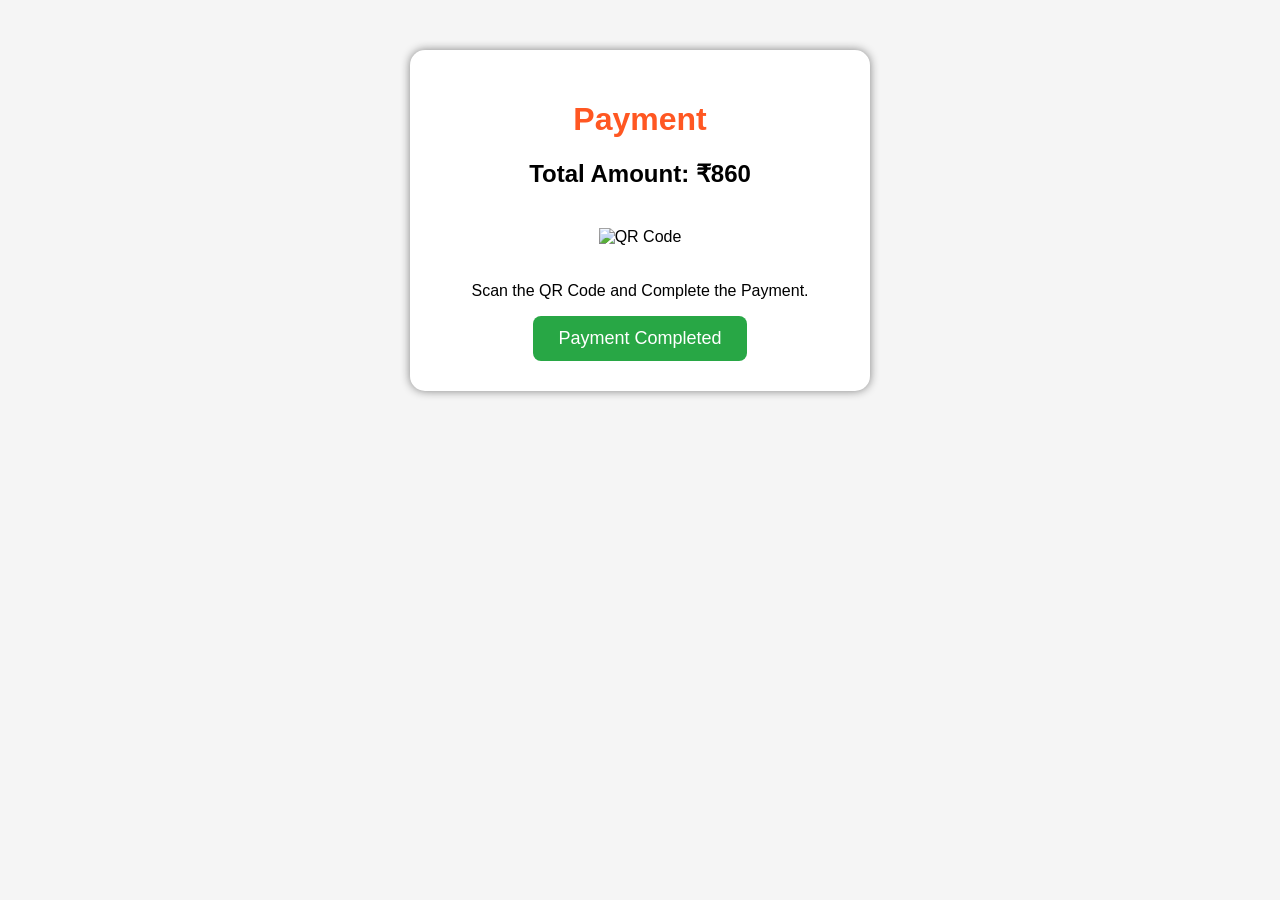
==== payment.html @ cf723bab "Add files via upload" ====
<!DOCTYPE html>
<html lang="en">
<head>
<meta charset="UTF-8">
<meta name="viewport" content="width=device-width, initial-scale=1.0">
<title>Payment</title>

<link rel="stylesheet" href="style.css">

<style>

body{
background:#f5f5f5;
font-family:Arial,sans-serif;
}

.container{
width:400px;
margin:50px auto;
background:white;
padding:30px;
border-radius:15px;
box-shadow:0 0 10px gray;
text-align:center;
}

img{
width:220px;
height:220px;
margin:20px 0;
}

h1{
color:#ff5722;
}

button{
padding:12px 25px;
background:#28a745;
color:white;
border:none;
border-radius:8px;
cursor:pointer;
font-size:18px;
}

button:hover{
background:#218838;
}

</style>

</head>

<body>

<div class="container">

<h1>Payment</h1>

<h2>Total Amount: ₹860</h2>

<img src="https://api.qrserver.com/v1/create-qr-code/?size=220x220&data=SmartDiningPayment" alt="QR Code">

<p>Scan the QR Code and Complete the Payment.</p>

<button onclick="paymentSuccess()">
Payment Completed
</button>

</div>

<script>

function paymentSuccess(){

alert("✅ Payment Successful!");

window.location.href="index.html";

}

</script>

</body>
</html>
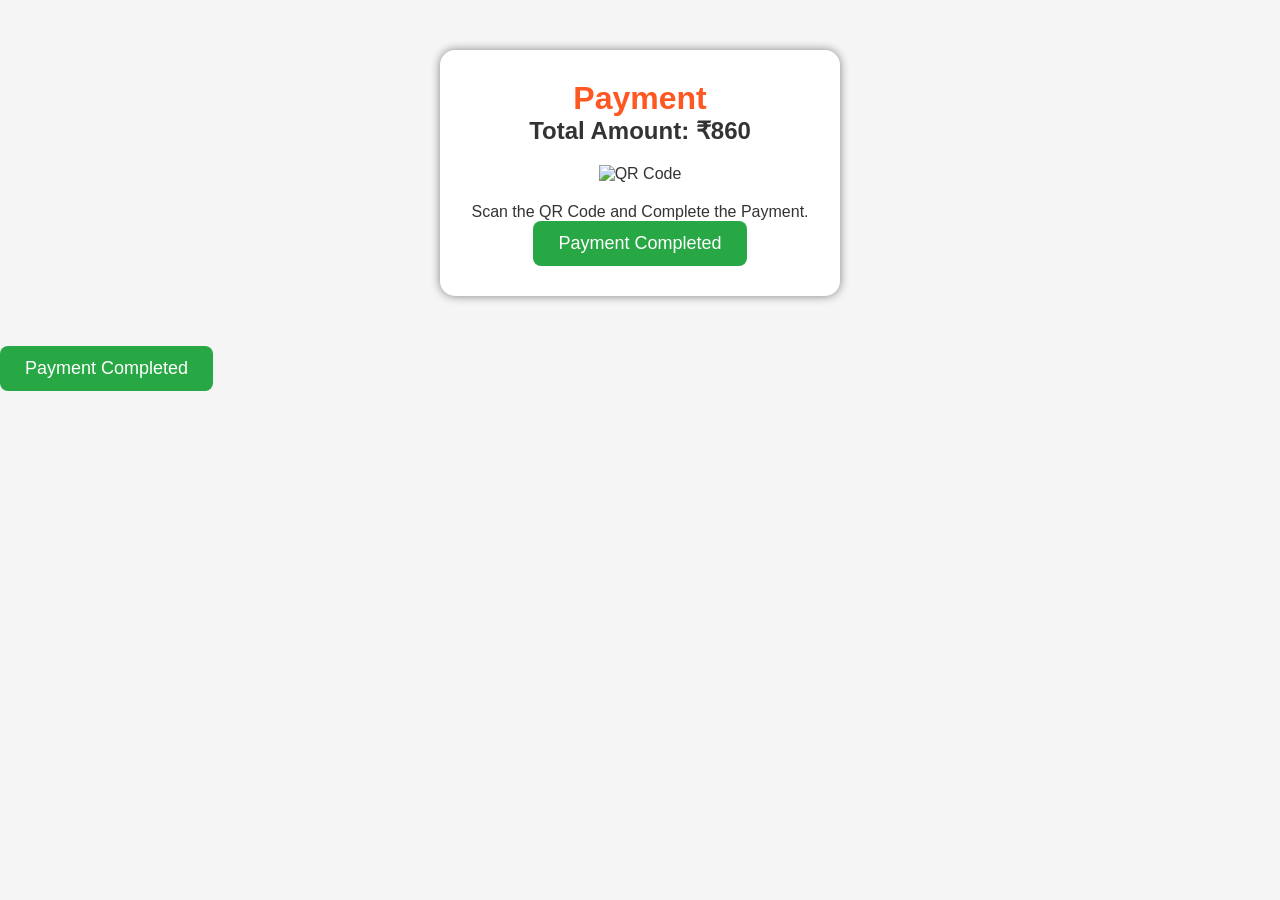
==== commit f70c4c30: "Add files via upload" ====
--- a/payment.html
+++ b/payment.html
@@ -83,4 +83,7 @@
 </script>
 
 </body>
-</html>+</html>
+<button onclick="window.location.href='kitchen.html'">
+Payment Completed
+</button>
--- a/style.css
+++ b/style.css
@@ -0,0 +1,236 @@
+*{
+    margin:0;
+    padding:0;
+    box-sizing:border-box;
+    font-family:Arial, sans-serif;
+}
+
+body{
+    background:#f5f5f5;
+    color:#333;
+}
+
+header{
+    background:#ff5722;
+    color:white;
+    display:flex;
+    justify-content:space-between;
+    align-items:center;
+    padding:15px 50px;
+    position:sticky;
+    top:0;
+}
+
+.logo{
+    font-size:28px;
+    font-weight:bold;
+}
+
+nav ul{
+    display:flex;
+    list-style:none;
+}
+
+nav ul li{
+    margin-left:20px;
+}
+
+nav ul li a{
+    color:white;
+    text-decoration:none;
+    font-size:18px;
+    transition:0.3s;
+}
+
+nav ul li a:hover{
+    color:yellow;
+}
+
+.hero{
+    display:flex;
+    justify-content:space-around;
+    align-items:center;
+    padding:60px;
+    background:white;
+}
+
+.hero-content{
+    width:45%;
+}
+
+.hero-content h1{
+    font-size:45px;
+    margin-bottom:20px;
+}
+
+.hero-content p{
+    font-size:18px;
+    margin-bottom:20px;
+}
+
+.hero-content button{
+    padding:12px 25px;
+    border:none;
+    background:#ff5722;
+    color:white;
+    border-radius:8px;
+    cursor:pointer;
+    font-size:18px;
+}
+
+.hero-content button:hover{
+    background:#e64a19;
+}
+
+.hero-image img{
+    width:0px;
+    border-radius:20px;
+}
+
+.title{
+    text-align:center;
+    margin-top:40px;
+    font-size:35px;
+}
+
+.menu-container{
+    display:grid;
+    grid-template-columns:repeat(3,1fr);
+    gap:25px;
+    padding:40px;
+}
+
+.card{
+    background:#fff;
+    border-radius:15px;
+    box-shadow:0 5px 15px rgba(0,0,0,0.2);
+    overflow:hidden;
+    transition:0.3s;
+    text-align:center;
+}
+
+.card:hover{
+    transform:translateY(-10px);
+}
+
+.card img{
+    width:100%;
+    height:200px;
+    object-fit:cover;
+}
+
+.card h3{
+    margin:15px 0 10px;
+    font-size:24px;
+}
+
+.card p{
+    color:#ff5722;
+    font-size:20px;
+    margin-bottom:10px;
+    font-weight:bold;
+}
+
+.card button{
+    background:#28a745;
+    color:white;
+    border:none;
+    padding:10px 20px;
+    border-radius:8px;
+    cursor:pointer;
+    margin-bottom:20px;
+    transition:0.3s;
+}
+
+.card button:hover{
+    background:#218838;
+}
+
+.cart{
+    background:white;
+    margin:40px;
+    padding:30px;
+    border-radius:15px;
+    box-shadow:0 5px 15px rgba(0,0,0,0.2);
+}
+
+.cart h2{
+    margin-bottom:20px;
+}
+
+.cart button{
+    background:#ff5722;
+    color:white;
+    border:none;
+    padding:12px 25px;
+    border-radius:8px;
+    cursor:pointer;
+    margin-top:20px;
+}
+
+.qr{
+    text-align:center;
+    padding:50px;
+    background:#fafafa;
+}
+
+.qr img{
+    width:200px;
+    margin-top:20px;
+}
+
+.about,
+.contact{
+    padding:50px;
+    text-align:center;
+    background:white;
+}
+
+.about h2,
+.contact h2{
+    margin-bottom:20px;
+    color:#ff5722;
+}
+
+.contact p{
+    margin:10px 0;
+    font-size:18px;
+}
+
+footer{
+    background:#222;
+    color:white;
+    text-align:center;
+    padding:20px;
+}
+
+@media(max-width:768px){
+
+header{
+    flex-direction:column;
+}
+
+nav ul{
+    flex-direction:column;
+    text-align:center;
+}
+
+.hero{
+    flex-direction:column;
+}
+
+.hero-content,
+.hero-image{
+    width:100%;
+    text-align:center;
+}
+
+.hero-image img{
+    width:300px;
+}
+
+.menu-container{
+    grid-template-columns:1fr;
+}
+
+}
